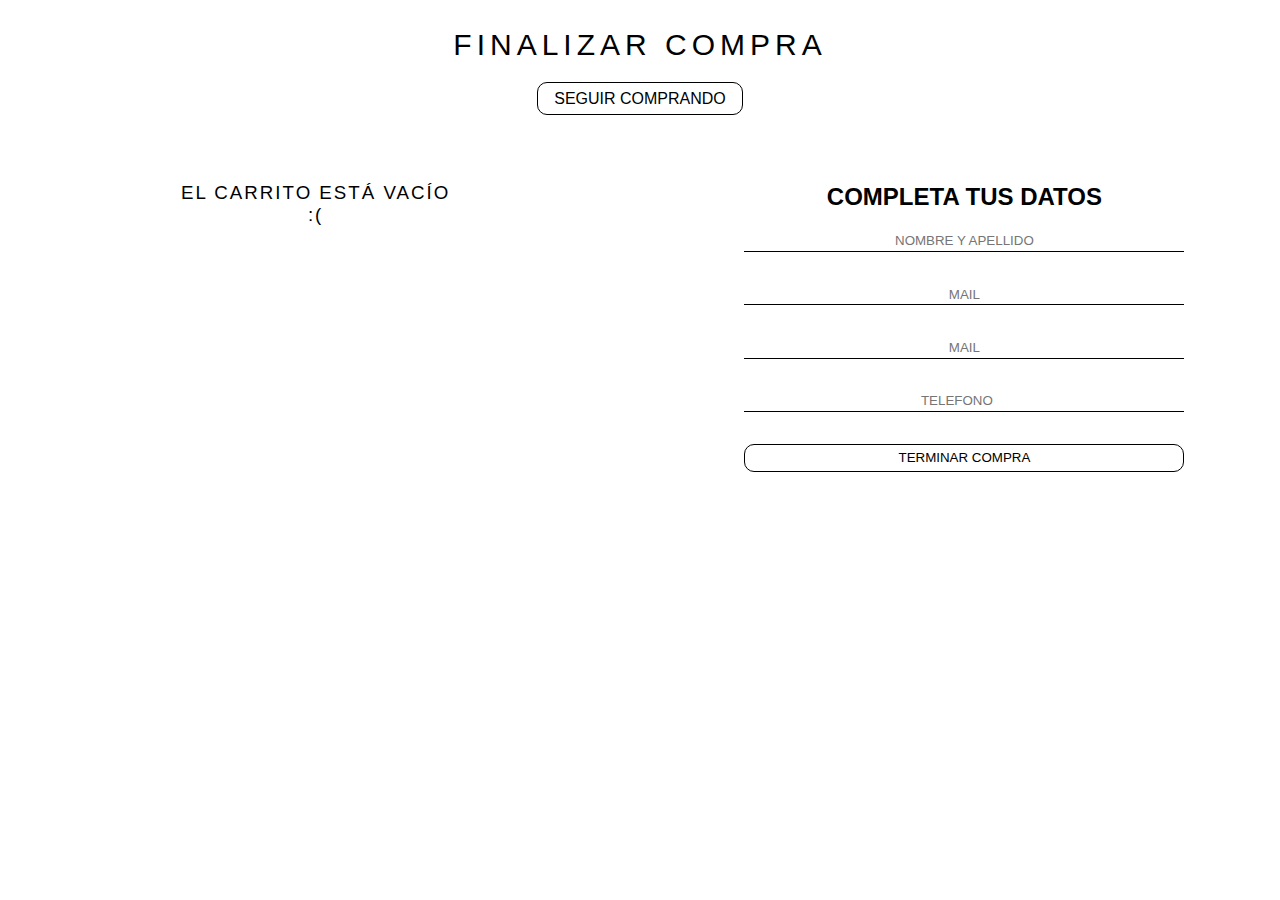
==== comprar.html @ 7b082db8 "after" ====
<!DOCTYPE html>
<html lang="en">
<head>
    <meta charset="UTF-8">
    <meta http-equiv="X-UA-Compatible" content="IE=edge">
    <meta name="viewport" content="width=device-width, initial-scale=1.0">
    <link rel="stylesheet" href="style.css">
    <title>Document</title>
</head>
<body class="comprar">
    <h1>Finalizar compra</h1>
    <a href="/index.html" class="seguir">Seguir comprando</a>
    <section class="checkout">
        <div id="detalle">
            <h2>Detalle de compra</h2>

        </div>
        <div class="formulario">
            <h2>Completa tus datos</h2>
            <form id="form">
                <input type="text" placeholder="Nombre y apellido" id="nombre">
                <input type="email" placeholder="Mail" id="mail">
                <input type="text" placeholder="Mail" id="direccion">

                <input type="number" placeholder="Telefono" id="telefono">
                <input type="submit" value="Terminar compra" id="submit">
            </form>
            <div id="confirmacion">
    
            </div>
        </div>
    </section>

    <!-- <script src="productos.js"></script>
    <script src="script.js"></script> -->
    <script src="/compra.js"></script>
</body>
</html>
---- style.css ----
.inicio {
    background-color: whitesmoke;
}

h1 {
    text-align: center;
    font-family: Arial, Helvetica, sans-serif;
    text-transform: uppercase;
    font-weight: lighter;
    font-size: 30px;
    letter-spacing: 5px;
    color: black;

}

.main {
    display: flex;
    flex-direction: column;
    align-items: center;
    justify-content: center;
}

#productos {
    display: flex;
    flex-direction: row;
    flex-wrap: wrap;
    row-gap: 2em;
    column-gap: 2em;
    margin-left: 4em;
    margin-top: 1em;
}

.filtro {
    display: flex;
    flex-direction: row;
    gap: 2em;
}

.filtro a {
    font-family: Arial, Helvetica, sans-serif;
    text-transform: uppercase;
    font-weight: lighter;
    text-decoration: none;
    color: black;
    padding-left: 2em;

}

.filtro a:hover {
    transform: scale(0.9);
}

.filtro button {
    border-style: none;
    background-color: transparent;
    font-family: Arial, Helvetica, sans-serif;
    text-transform: uppercase;
    font-weight: lighter;
    text-decoration: none;
    color: black;
    cursor: pointer;
    font-size: 16px;
    margin-bottom: 1em;
}

.filtro button:hover {
    border-bottom: 1px grey solid;
}

.producto {
    width: 20em;
    height: auto;
    font-family: Arial, Helvetica, sans-serif;
    text-transform: uppercase;
    font-weight: lighter;
    display: flex;
    flex-direction: column;
    align-items: center;
}

.producto img {
    width: 80%;
    height: auto;
}

.agregar {
    font-family: Arial, Helvetica, sans-serif;
    text-transform: uppercase;
    font-weight: lighter;
    padding: 0.4em 1em 0.4em 1em;
    background-color: transparent;
    cursor: pointer;
    border-radius: 10px;
}

.agregar:hover {
    transform: scale(0.98);
}

#carritoSection {
    display: flex;
    flex-direction: column;
    align-items: center;

    margin-top: 2em;
    margin-left: 18em;
    border-top: 2px black solid;
    width: 60%;
}

#carritoSection .tituloCarrito {
    text-align: center;
    font-family: Arial, Helvetica, sans-serif;
    text-transform: uppercase;
    font-weight: lighter;
    font-size: 25px;
    color: black;
    letter-spacing: 3px;
}

#vaciar {
    font-family: Arial, Helvetica, sans-serif;
    text-transform: uppercase;
    font-weight: lighter;
    padding: 0.4em 1em 0.4em 1em;
    background-color: transparent;
    cursor: pointer;
    border-radius: 10px;
}

#vaciar:hover {
    transform: scale(0.98);
}

#carritoSection h2 {
    text-align: center;
    font-family: Arial, Helvetica, sans-serif;
    text-transform: uppercase;
    font-weight: lighter;
    font-size: 17px;
    color: black;
}

#carrito {
    display: flex;
    flex-direction: column;
    gap: 2em;
}

.productoCarrito {
    display: flex;
    flex-direction: row;
    justify-content: space-around;
    gap: 7em;
    align-items: center;
}

.productoCarrito img {
    width: 8em;
    height: auto;
}

.botonBorrar {
    font-family: Arial, Helvetica, sans-serif;
    text-transform: uppercase;
    font-weight: lighter;
    padding: 0.4em 1em 0.4em 1em;
    background-color: transparent;
    cursor: pointer;
    border-radius: 10px;
}

.botonBorrar:hover {
    background-color: black;
    color: white;
}

.total {
    text-align: center;
    font-family: Arial, Helvetica, sans-serif;
    text-transform: uppercase;
    font-weight: lighter;
    font-size: 20px;
    color: black;
}

.terminarCompra {
    font-family: Arial, Helvetica, sans-serif;
    text-transform: uppercase;
    font-weight: lighter;
    padding: 0.4em 1em 0.4em 1em;
    background-color: transparent;
    cursor: pointer;
    border-radius: 10px;
}

.terminarCompra:hover {
    background-color: black;
    color: white;
}



.detalleProd {
    display: flex;
    flex-direction: row;
    gap: 4em;
    align-items: center;
    font-family: Arial, Helvetica, sans-serif;
    text-transform: uppercase;
    font-weight: lighter;
}

.detalleProd button {
    width: 2em;
    height: 2em;
}

.detalleProd img {
    width: 6em;
    height: auto;
}

.seguir {
    font-family: Arial, Helvetica, sans-serif;
    text-transform: uppercase;
    font-weight: lighter;
    padding: 0.4em 1em 0.4em 1em;
    background-color: transparent;
    cursor: pointer;
    border: 1px black solid;
    color: black;
    border-radius: 10px;
    text-decoration: none;
}

.seguir:hover {
    background-color: black;
    color: white;
}


.checkout {
    width: 90%;
    display: flex;
    flex-direction: row;
    align-items: flex-start;
    gap: 10em;
    margin-top: 3em;
    /* justify-content: space-around; */
}

form {
    display: flex;
    flex-direction: column;
    gap: 1em;
    width: 50%;
    
}

#detalle {
    width: 50%;
}

#detalle h2 {
    font-family: Arial, Helvetica, sans-serif;
    text-transform: uppercase;
    font-weight: lighter;
    text-align: center;
    letter-spacing: 2px;
}

#detalle h3 {
    font-family: Arial, Helvetica, sans-serif;
    text-transform: uppercase;
    font-weight: lighter;
    text-align: center;
    letter-spacing: 2px;
}

.formulario {
    display: flex;
    flex-direction: column;
    align-items: center;
    width: 50%;
    font-family: Arial, Helvetica, sans-serif;
    text-transform: uppercase;
    font-weight: lighter;
}
 #form{
    width: 90%;
    font-family: Arial, Helvetica, sans-serif;
    text-transform: uppercase;
    font-weight: lighter;
    gap: 2em;
 }

 #form input{
    border-style: none;
    border-bottom: 1px black solid;
    text-align: center;
    font-family: Arial, Helvetica, sans-serif;
    text-transform: uppercase;
    padding: 0.2em;
    color: black;
 }

 #form #submit{
    font-family: Arial, Helvetica, sans-serif;
    text-transform: uppercase;
    font-weight: lighter;
    padding: 0.4em 1em 0.4em 1em;
    background-color: transparent;
    cursor: pointer;
    border: 1px black solid;
    color: black;
    border-radius: 10px;
    text-decoration: none;
}

#form #submit:hover {
    background-color: black;
    color: white;
}


.comprar {
    display: flex;
    flex-direction: column;
    align-items: center;
}

#confirmacion{
    display: flex;
    flex-direction: column;
    align-items: center;
}
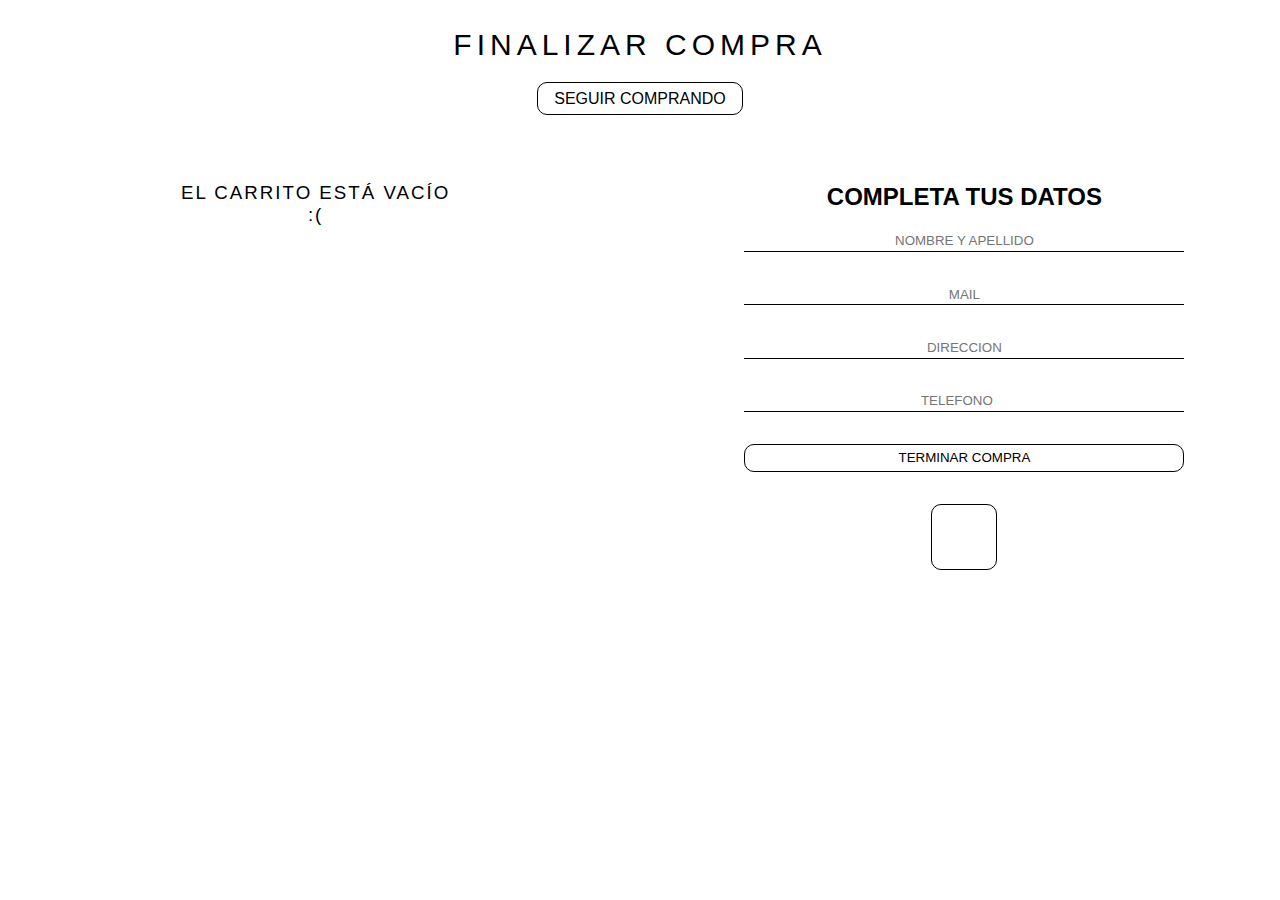
==== commit 76f85dc4: "after" ====
--- a/comprar.html
+++ b/comprar.html
@@ -5,11 +5,11 @@
     <meta http-equiv="X-UA-Compatible" content="IE=edge">
     <meta name="viewport" content="width=device-width, initial-scale=1.0">
     <link rel="stylesheet" href="style.css">
-    <title>Document</title>
+    <title>Finalizar compra</title>
 </head>
 <body class="comprar">
     <h1>Finalizar compra</h1>
-    <a href="/index.html" class="seguir">Seguir comprando</a>
+    <a href="index.html" class="seguir">Seguir comprando</a>
     <section class="checkout">
         <div id="detalle">
             <h2>Detalle de compra</h2>
@@ -20,7 +20,7 @@
             <form id="form">
                 <input type="text" placeholder="Nombre y apellido" id="nombre">
                 <input type="email" placeholder="Mail" id="mail">
-                <input type="text" placeholder="Mail" id="direccion">
+                <input type="text" placeholder="Direccion" id="direccion">
 
                 <input type="number" placeholder="Telefono" id="telefono">
                 <input type="submit" value="Terminar compra" id="submit">
@@ -31,8 +31,8 @@
         </div>
     </section>
 
-    <!-- <script src="productos.js"></script>
-    <script src="script.js"></script> -->
-    <script src="/compra.js"></script>
+    <!-- <script src="productos.js"></script> -->
+    <!-- <script src="script.js"></script>  -->
+    <script src="compra.js"></script>
 </body>
 </html>--- a/style.css
+++ b/style.css
@@ -25,7 +25,7 @@
     flex-direction: row;
     flex-wrap: wrap;
     row-gap: 2em;
-    column-gap: 2em;
+    column-gap: 1em;
     margin-left: 4em;
     margin-top: 1em;
 }
@@ -68,7 +68,7 @@
 }
 
 .producto {
-    width: 20em;
+    width: 17em;
     height: auto;
     font-family: Arial, Helvetica, sans-serif;
     text-transform: uppercase;
@@ -331,7 +331,11 @@
 }
 
 #confirmacion{
-    display: flex;
-    flex-direction: column;
-    align-items: center;
+    margin-top: 2em;
+    display: flex;
+    flex-direction: column;
+    align-items: center;
+    border: 1px black solid;
+    border-radius: 10px;
+    padding: 2em;
 }